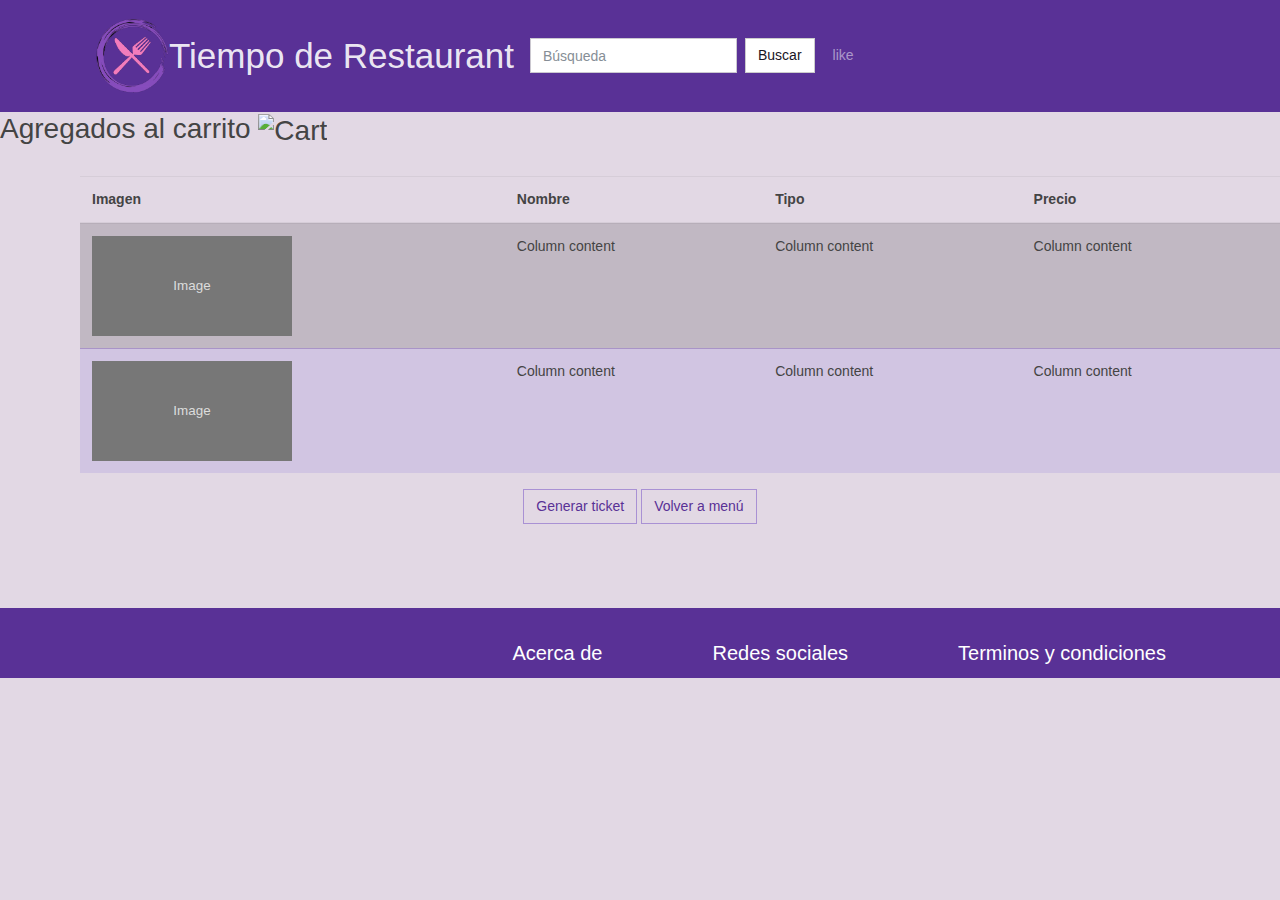
==== cart.html @ bb357e28 "Carrito" ====
<!DOCTYPE html>
<html lang="en">
<head>
	<meta charset="UTF-8">
	<meta name="viewport" content="width=device-width, initial-scale=1.0">    
	<link rel="stylesheet" href="css/bootstrap.min.css">
    <link rel="stylesheet" href="css/indexcss.css">
	<title>Carrito | Tiempo de Restaurant</title>
</head>
<body>
	<header class="header-principal">
		<nav class="navbar navbar-expand-lg navbar-dark bg-primary">
			<a href="index.html">
				<img src="img/logo.png" alt="Tiempo de Restaruante Logo" class="logo">
			</a>
			<a class="navbar-brand" href="index.html">Tiempo de Restaurant</a>
			<button class="navbar-toggler" type="button" data-toggle="csollapse" data-target="#navbarColor01" aria-controls="navbarColor01" aria-expanded="false" aria-label="Toggle navigation">
			  <span class="navbar-toggler-icon"></span>
			</button>
		  
			<div class="collapse navbar-collapse" id="navbarColor01">
			  <form class="form-inline my-2 my-lg-0">
				<input class="form-control mr-sm-2" type="text" placeholder="Búsqueda">
				<button class="btn btn-secondary my-2 my-sm-0" type="submit">Buscar</button>
			  </form>
			  <ul class="navbar-nav mr-auto">
				  <li class="nav-item">
					  <a class="nav-link" href="#">like</a>
				  </li>
			  </ul>
			</div>
		  </nav>
	</header>

	<h2>Agregados al carrito <img src="img/carrito.png" alt="Cart" width="100px" height="100px"></h2>
	<br>
	<div class="cuerpo">
		<table class="table table-hover">
			<thead>
				<tr>
					<th scope="col">Imagen</th>
					<th scope="col">Nombre</th>
					<th scope="col">Tipo</th>
					<th scope="col">Precio</th>
				</tr>
			</thead>
			<tbody>
				<tr class="table-active">
					<!Aquí van los querys del sistema>
					<td>  
						<img style="height: 100px; width: 50%; display: block;" src="data:image/svg+xml;charset=UTF-8,%3Csvg%20width%3D%22318%22%20height%3D%22180%22%20xmlns%3D%22http%3A%2F%2Fwww.w3.org%2F2000%2Fsvg%22%20viewBox%3D%220%200%20318%20180%22%20preserveAspectRatio%3D%22none%22%3E%3Cdefs%3E%3Cstyle%20type%3D%22text%2Fcss%22%3E%23holder_158bd1d28ef%20text%20%7B%20fill%3Argba(255%2C255%2C255%2C.75)%3Bfont-weight%3Anormal%3Bfont-family%3AHelvetica%2C%20monospace%3Bfont-size%3A16pt%20%7D%20%3C%2Fstyle%3E%3C%2Fdefs%3E%3Cg%20id%3D%22holder_158bd1d28ef%22%3E%3Crect%20width%3D%22318%22%20height%3D%22180%22%20fill%3D%22%23777%22%3E%3C%2Frect%3E%3Cg%3E%3Ctext%20x%3D%22129.359375%22%20y%3D%2297.35%22%3EImage%3C%2Ftext%3E%3C%2Fg%3E%3C%2Fg%3E%3C%2Fsvg%3E" alt="">
					</td>
					<td>Column content</td>
					<td>Column content</td>
					<td>Column content</td>
				</tr>
				<tr class="table-primary">
					<td>  
						<img style="height: 100px; width: 50%; display: block;" src="data:image/svg+xml;charset=UTF-8,%3Csvg%20width%3D%22318%22%20height%3D%22180%22%20xmlns%3D%22http%3A%2F%2Fwww.w3.org%2F2000%2Fsvg%22%20viewBox%3D%220%200%20318%20180%22%20preserveAspectRatio%3D%22none%22%3E%3Cdefs%3E%3Cstyle%20type%3D%22text%2Fcss%22%3E%23holder_158bd1d28ef%20text%20%7B%20fill%3Argba(255%2C255%2C255%2C.75)%3Bfont-weight%3Anormal%3Bfont-family%3AHelvetica%2C%20monospace%3Bfont-size%3A16pt%20%7D%20%3C%2Fstyle%3E%3C%2Fdefs%3E%3Cg%20id%3D%22holder_158bd1d28ef%22%3E%3Crect%20width%3D%22318%22%20height%3D%22180%22%20fill%3D%22%23777%22%3E%3C%2Frect%3E%3Cg%3E%3Ctext%20x%3D%22129.359375%22%20y%3D%2297.35%22%3EImage%3C%2Ftext%3E%3C%2Fg%3E%3C%2Fg%3E%3C%2Fsvg%3E" alt="">
					</td>
					<td>Column content</td>
					<td>Column content</td>
					<td>Column content</td>
				</tr>
			</tbody>
		</table>
	</div>
	<div class="botones">
		<center>
		<button type="button" class="btn btn-outline-secondary">
			<a href="ticket.html">
				Generar ticket
			</a>
		</button>
		<button type="button" class="btn btn-outline-secondary">
			<a href="#">
				Volver a menú
			</a>
		</button>
		</center>
	</div>
	<br>
	<br>
	<br>
	<br>
	<footer>
		<dir class="fondo-footer">
			<ul class="lista-contactos">
				<li>
					<a href="#">Acerca de</a>
				</li>
				<li>
					<a href="#">Redes sociales</a>
				</li>
				<li>
					<a href="#">Terminos y condiciones</a>
				</li>
			</ul>
		</dir>
	</footer>
</body>
</html>
---- css/indexcss.css ----
body {
    background-color: #E2D8E4;
    font-family: Sriracha,"Open Sans", Arial;
}


.logo{
    width: 73px;
    margin-left: 80px;
}


.navbar-brand{
    font-size: 35px;
}

.contenedor-nav{
    margin-right: 80px;
    margin-left: 45%;

}
.cuerpo{
    margin-left: 80px;
}
.fondo-reservacion{
    width: 1902px;
}

.contenedor-reservacion{
    position: relative;
    filter: opacity(75%);
    background-color: #E2D8E4;
}
.titulo-seleccion{
    position: absolute;
    top: 25%;
    left: 40%;
    color: white;
    font-size: 35px;
    background-color: black;
}

li{
float: left;
list-style: none;
padding: 10px;
}

.reservacion{
    position: absolute;
    top: 35%;
    left: 37%;
}

a{
    text-decoration: none;
}

.slider {
	width: 70%;
	margin-left: 25%;
	overflow: hidden;
}

.slider ul {
	display: flex;
	padding: 0;
	width: 400%;
	
	animation: cambio 20s infinite alternate linear;
}

.slider li {
	width: 100%;
    list-style: none;
}

.slider img {
    width: 1000px;
    height: 600px;
}

@keyframes cambio {
	0% {margin-left: 0;}
	20% {margin-left: 0;}
	
	25% {margin-left: -100%;}
	45% {margin-left: -100%;}
	
	50% {margin-left: -200%;}
	70% {margin-left: -200%;}
	
	75% {margin-left: -300%;}
	100% {margin-left: -300%;}
}
footer {
    background-color: #593196;
    width: 100%;
    float: left;
    margin-top:auto;
    padding-left: 33%;
    font-size: 20px;
    font-style: normal;
}
footer li{
    padding-right: 100px;
}

footer a{
    color: white;
    text-decoration: none;
    text-align: center;
}
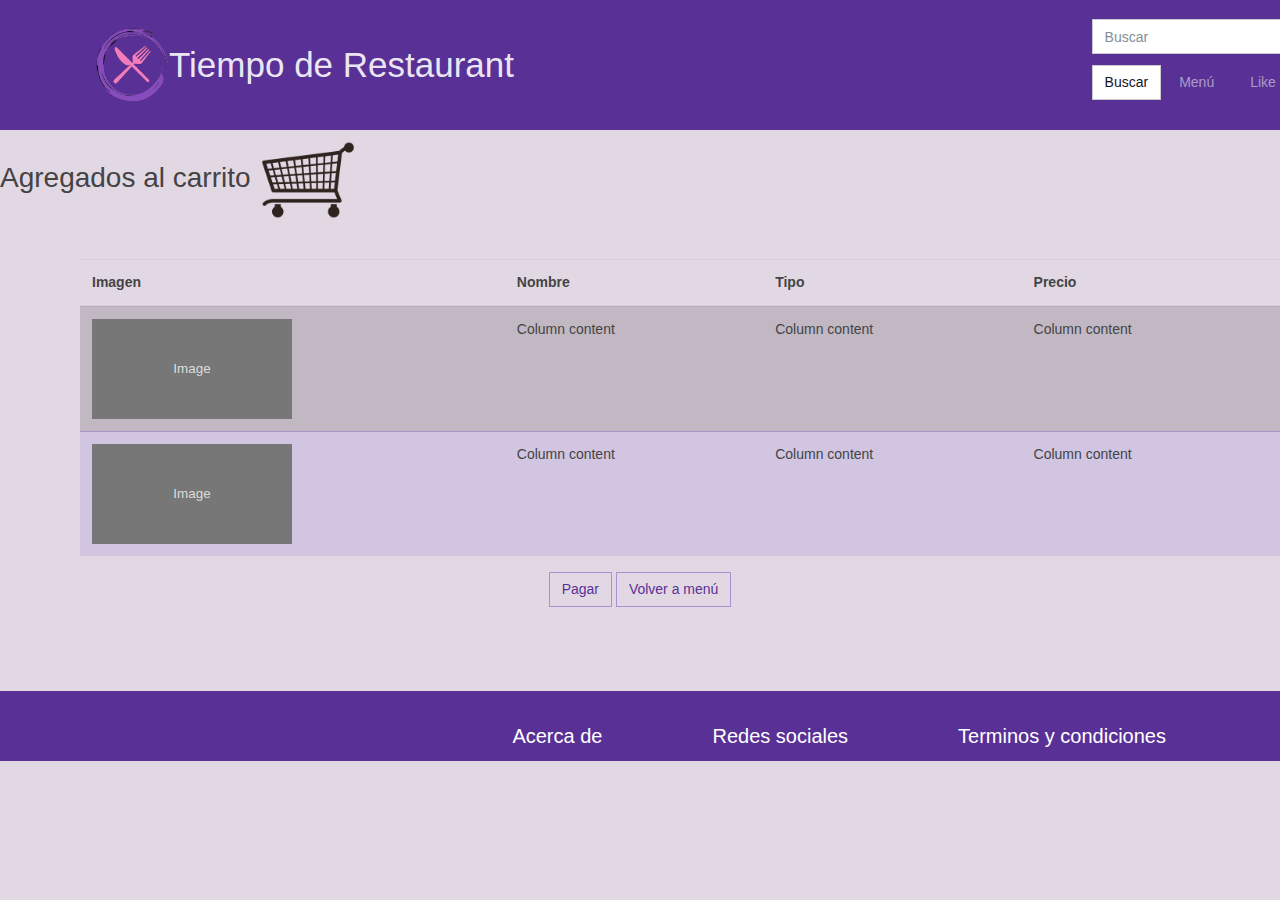
==== commit e7c009b3: "Ligado entre páginas y agregado de ticket" ====
--- a/cart.html
+++ b/cart.html
@@ -8,29 +8,35 @@
 	<title>Carrito | Tiempo de Restaurant</title>
 </head>
 <body>
-	<header class="header-principal">
-		<nav class="navbar navbar-expand-lg navbar-dark bg-primary">
-			<a href="index.html">
-				<img src="img/logo.png" alt="Tiempo de Restaruante Logo" class="logo">
-			</a>
-			<a class="navbar-brand" href="index.html">Tiempo de Restaurant</a>
-			<button class="navbar-toggler" type="button" data-toggle="csollapse" data-target="#navbarColor01" aria-controls="navbarColor01" aria-expanded="false" aria-label="Toggle navigation">
-			  <span class="navbar-toggler-icon"></span>
-			</button>
-		  
-			<div class="collapse navbar-collapse" id="navbarColor01">
-			  <form class="form-inline my-2 my-lg-0">
-				<input class="form-control mr-sm-2" type="text" placeholder="Búsqueda">
-				<button class="btn btn-secondary my-2 my-sm-0" type="submit">Buscar</button>
-			  </form>
-			  <ul class="navbar-nav mr-auto">
-				  <li class="nav-item">
-					  <a class="nav-link" href="#">like</a>
-				  </li>
-			  </ul>
-			</div>
-		  </nav>
-	</header>
+    <header class="header-principal">
+        <nav class="navbar navbar-expand-lg navbar-dark bg-primary">
+            <a href="index.html">
+                <img class="logo" src="img/logo.png" alt="Logo Tiempo de Restaurant">
+            </a>
+            <a class="navbar-brand" href="index.html">Tiempo de Restaurant</a>
+            <div class="contenedor-nav">
+                <button class="navbar-toggler" type="button" data-toggle="collapse" data-target="#navbarColor01"
+                    aria-controls="navbarColor01" aria-expanded="false" aria-label="Toggle navigation">
+                    <span class="navbar-toggler-icon"></span>
+                </button>
+
+                <div class="collapse navbar-collapse" id="navbarColor01">
+                    <form class="form-inline my-2 my-lg-0">
+                        <input class="form-control mr-sm-2" type="text" placeholder="Buscar">
+                        <button class="btn btn-secondary my-2 my-sm-0" type="submit">Buscar</button>
+                        <ul class="navbar-nav mr-auto">
+                            <li class="nav-item">
+                                <a class="nav-link" href="index.html">Menú </a>
+                            </li>
+                            <li class="nav-item">
+                                <a class="nav-link" href="menu.html"> Like</a>
+                            </li>
+                        </ul>
+                    </form>
+                </div>
+            </div>
+        </nav>
+    </header>
 
 	<h2>Agregados al carrito <img src="img/carrito.png" alt="Cart" width="100px" height="100px"></h2>
 	<br>
@@ -68,15 +74,16 @@
 	<div class="botones">
 		<center>
 		<button type="button" class="btn btn-outline-secondary">
-			<a href="ticket.html">
-				Generar ticket
+			<a href="form-pago.html">
+				Pagar
 			</a>
 		</button>
 		<button type="button" class="btn btn-outline-secondary">
-			<a href="#">
+			<a href="menu.html">
 				Volver a menú
 			</a>
 		</button>
+		
 		</center>
 	</div>
 	<br>
